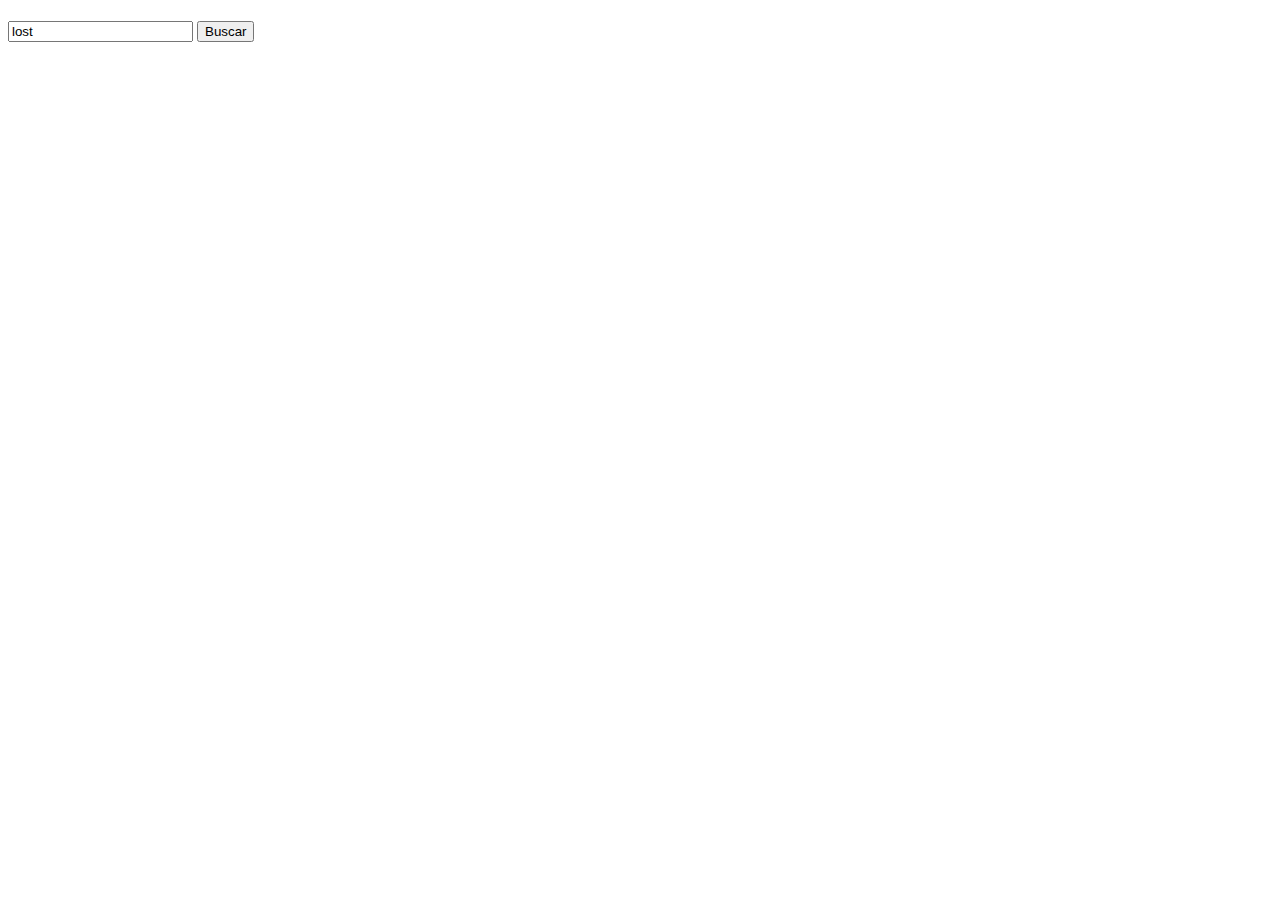
==== src/html/index.html @ 2d8c9bc6 "fix value" ====
<!DOCTYPE html>
<html lang="es">
  <head>
    <meta charset="UTF-8" />
    <meta name="viewport" content="width=device-width, initial-scale=1" />
    <title>Buscador de series</title>
    <link href="https://fonts.googleapis.com/css?family=Roboto&display=swap" rel="stylesheet" />
    <link rel="stylesheet" href="./assets/css/main.css" />
    <link rel="icon" href="./assets/images/favicon.png" />
  </head>

  <body>
    <main class="main">
      <section class="section1">
        <h1 class="sectionSearch__title"></h1>
        <form action="" class="sectionSearch__form">
          <input type="text" class="sectionSearch__form--input js-input" placeholder="Escribe tu serie aquí"value="lost">
          <input type="button" class="sectionSearch__form--button js-button"value = "Buscar">
        </form>
      </section>
      <section class="sectionFav">
        <ul class="sectionFav__favList js-favList">

        </ul>

      </section>
      <section class="sectionCards">
        <ul class="sectionSeries__list js-seriesList">

        </ul>
      </section>
    </main>
    <script src="./assets/js/main.js"></script>
  </body>
</html>
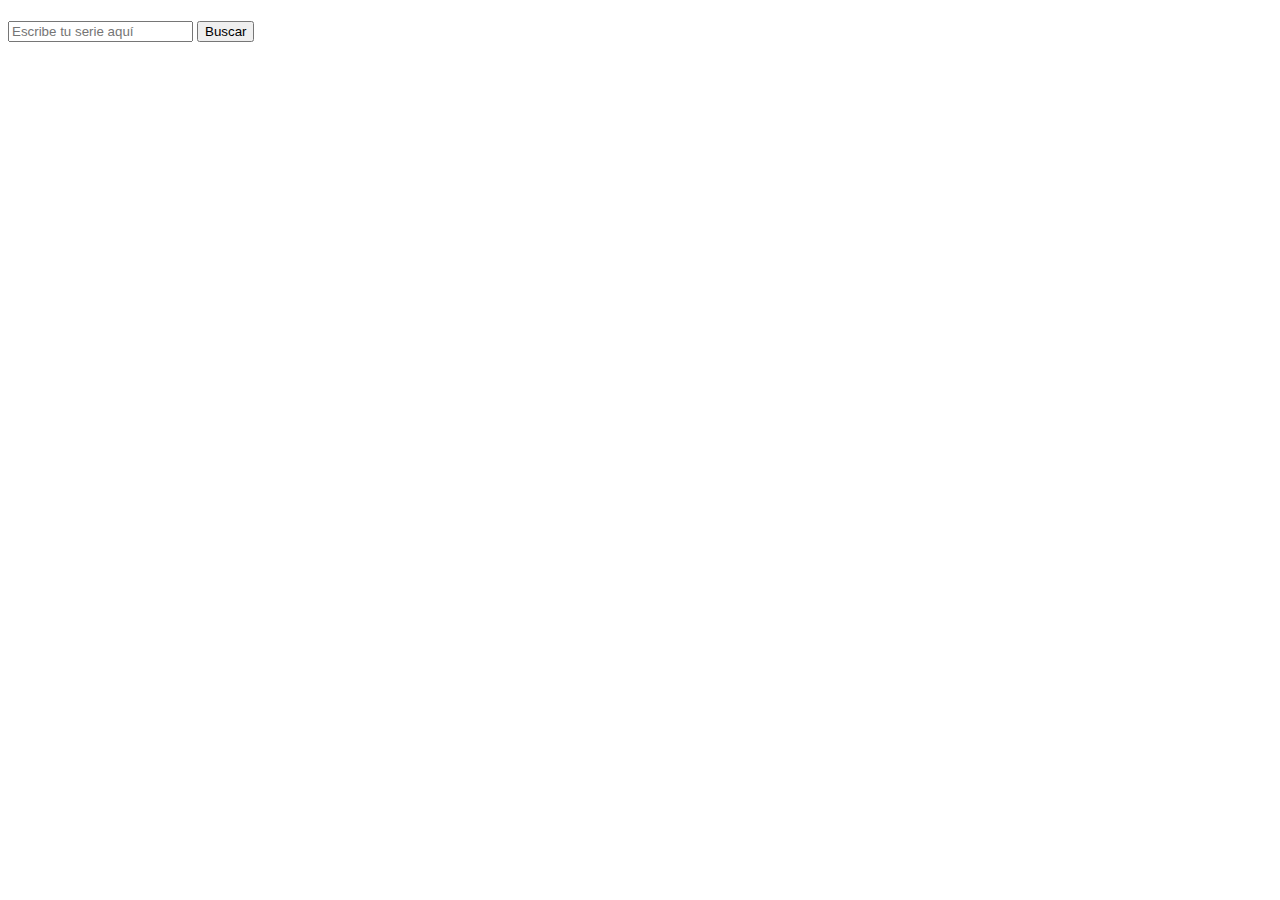
==== commit c8a96180: "Fix search problems by adding an empty array" ====
--- a/src/html/index.html
+++ b/src/html/index.html
@@ -13,9 +13,9 @@
     <main class="main">
       <section class="section1">
         <h1 class="sectionSearch__title"></h1>
-        <form action="" class="sectionSearch__form">
-          <input type="text" class="sectionSearch__form--input js-input" placeholder="Escribe tu serie aquí"value="lost">
-          <input type="button" class="sectionSearch__form--button js-button"value = "Buscar">
+        <form action="" class="sectionSearch__form js-form">
+          <input type="text" class="sectionSearch__form--input js-input" placeholder="Escribe tu serie aquí">
+          <input type="submit" class="sectionSearch__form--button js-button"value = "Buscar">
         </form>
       </section>
       <section class="sectionFav">
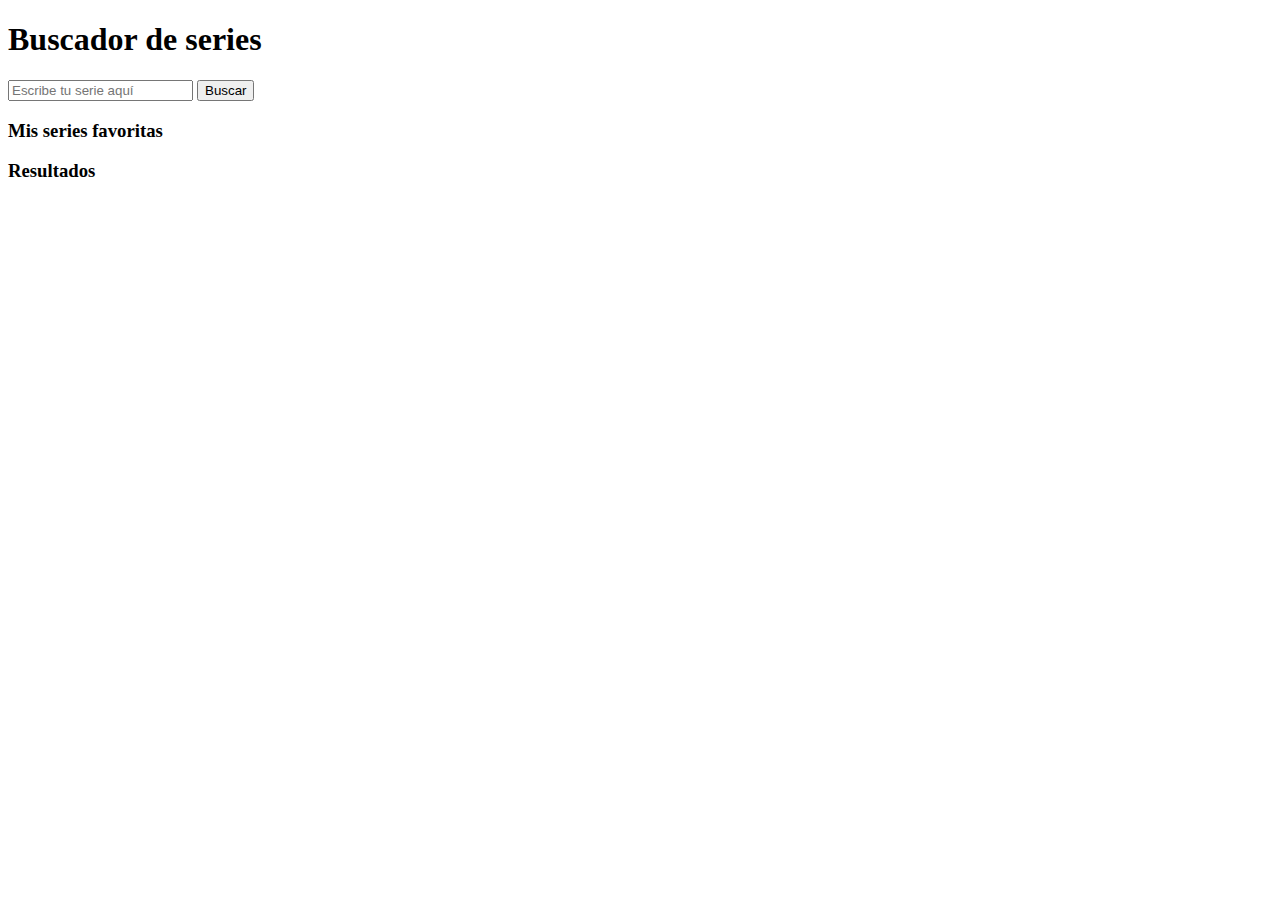
==== commit 1e7ff56c: "Fix background color on seriesList" ====
--- a/src/html/index.html
+++ b/src/html/index.html
@@ -12,19 +12,21 @@
   <body>
     <main class="main">
       <section class="section1">
-        <h1 class="sectionSearch__title"></h1>
+        <h1 class="sectionSearch__title">Buscador de series</h1>
         <form action="" class="sectionSearch__form js-form">
           <input type="text" class="sectionSearch__form--input js-input" placeholder="Escribe tu serie aquí">
           <input type="submit" class="sectionSearch__form--button js-button"value = "Buscar">
         </form>
       </section>
       <section class="sectionFav">
+        <h3 class="sectionFav__title">Mis series favoritas</h3>
         <ul class="sectionFav__favList js-favList">
 
         </ul>
 
       </section>
       <section class="sectionCards">
+        <h3 class="sectionFav__title">Resultados</h3>
         <ul class="sectionSeries__list js-seriesList">
 
         </ul>
